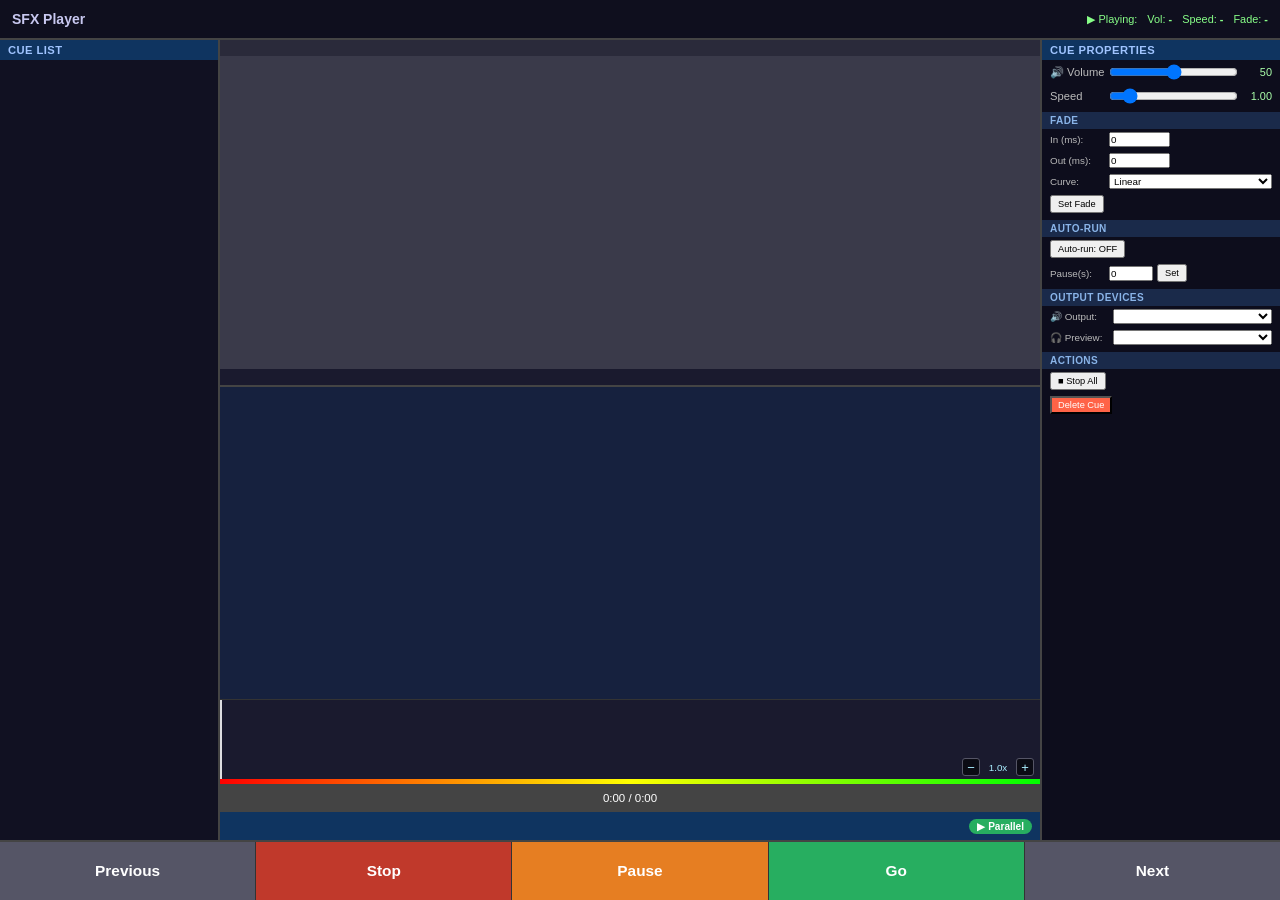
==== SFXPlayer/SFXPlayer/html/index.html @ 479937c6 "Migrate WebSockets to SignalR for improved stability Agent-Logs-Url: https://github.com/jmrush97/SFX" ====
<!DOCTYPE html>
<html lang="en">
<head>
    <meta charset="utf-8" />
    <meta name="viewport" content="width=device-width, initial-scale=1.0, minimum-scale=0.5, user-scalable=yes" />
    <title id="TitleTab">SFX Player</title>
    <link rel="stylesheet" href="styles.css" />
    <script src="signalr.min.js"></script>
    <script src="webapp.js"></script>
</head>

<body>
<div class="app-container">

    <!-- Title bar -->
    <div class="title-bar">
        <span id="Title">SFX Player</span>
        <span id="playingInfoContent" class="playing-info">
            <span>&#9654; Playing:</span>
            <span>Vol: <strong id="PlayingVolume">-</strong></span>
            <span>Speed: <strong id="PlayingSpeed">-</strong></span>
            <span>Fade: <strong id="PlayingFadeGain">-</strong></span>
        </span>
    </div>

    <!-- Three-column main area -->
    <div class="main-area">

        <!-- LEFT: full cue list -->
        <div class="left-panel">
            <div class="panel-header">Cue List</div>
            <div id="cueListContainer" class="cue-list-container"></div>
        </div>

        <!-- CENTER: display + waveform + progress -->
        <div class="center-panel">
            <div class="prev-cue-bar cue-detail">
                <span id="PrevCueNumber" style="font-weight:bold;"></span>
                <span id="PrevCueDescription"></span>
                <span id="PrevCueFileName" style="color:#aaa;"></span>
            </div>
            <div id="PrevMainText" class="cue-text prev-cue"></div>
            <div class="next-cue-bar cue-detail">
                <span id="CueNumber" style="font-weight:bold;"></span>
                <span id="CueDescription"></span>
                <span id="CueFileName" style="color:#aaa;"></span>
                <span id="CueVolume" style="color:#afa;"></span>
                <span id="CueAutoRunDetail" style="color:#8f8;"></span>
            </div>
            <div id="MainText" class="cue-text current-cue"></div>
            <div id="waveformContainer">
                <canvas id="waveformCanvas"></canvas>
                <div id="waveformPositionLine"></div>
                <div id="waveformZoomBar">
                    <button onclick="waveformZoomOut()" title="Zoom out">&#8722;</button>
                    <span id="waveZoomLabel">1.0x</span>
                    <button onclick="waveformZoomIn()" title="Zoom in">&#43;</button>
                </div>
            </div>
            <div id="fadeGainBar" title="Volume fade level"><div id="fadeGainFill"></div></div>
            <div id="progressContainer">
                <div id="progressBar"></div>
                <div id="progressTime">0:00 / 0:00</div>
            </div>
            <div class="info-row">
                <span id="TrackInfo" class="track-info"></span>
                <span id="CueMode" class="cue-mode parallel">&#9654; Parallel</span>
            </div>
        </div>

        <!-- RIGHT: current cue properties -->
        <div class="right-panel">
            <div class="panel-header">Cue Properties</div>

            <div class="prop-row">
                <label for="volumeSlider">&#128266; Volume</label>
                <input id="volumeSlider" type="range" min="0" max="100" value="50"
                    oninput="webapp.sendCommand('volume:' + this.value)" />
                <span id="CurrentVolume" class="prop-val">50</span>
            </div>

            <div class="prop-row">
                <label for="speedSlider">Speed</label>
                <input id="speedSlider" type="range" min="10" max="800" value="100"
                    oninput="webapp.sendCommand('speed:' + (this.value / 100).toFixed(2))" />
                <span id="CurrentSpeed" class="prop-val">1.00</span>
            </div>

            <div class="prop-group-header">Fade</div>
            <div class="prop-row small">
                <label for="fadeInInput">In (ms):</label>
                <input id="fadeInInput" type="number" min="0" max="300000" step="100" value="0" />
            </div>
            <div class="prop-row small">
                <label for="fadeOutInput">Out (ms):</label>
                <input id="fadeOutInput" type="number" min="0" max="300000" step="100" value="0" />
            </div>
            <div class="prop-row small">
                <label for="fadeCurveSelect">Curve:</label>
                <select id="fadeCurveSelect">
                    <option value="linear">Linear</option>
                    <option value="log">Logarithmic</option>
                </select>
            </div>
            <div class="prop-row small">
                <button onclick="setFade()">Set Fade</button>
                <span id="CueFadeInMs" style="display:none;"></span>
                <span id="CueFadeOutMs" style="display:none;"></span>
                <span id="CueFadeCurve" style="display:none;"></span>
            </div>

            <div class="prop-group-header">Auto-run</div>
            <div class="prop-row small">
                <button onclick="toggleAutoRun()" id="btnAutoRun">Auto-run: OFF</button>
            </div>
            <div class="prop-row small">
                <label>Pause(s):</label>
                <input id="pauseInput" type="number" min="0" max="60" step="0.1" value="0" style="width:44px;" />
                <button onclick="setPause()">Set</button>
            </div>

            <div class="prop-group-header">Output Devices</div>
            <div class="prop-row small">
                <label for="playbackDeviceSelect">&#128266; Output:</label><br/>
                <select id="playbackDeviceSelect" onchange="webapp.sendCommand('device:' + this.value)"></select>
            </div>
            <div class="prop-row small">
                <label for="previewDeviceSelect">&#127911; Preview:</label><br/>
                <select id="previewDeviceSelect" onchange="webapp.sendCommand('previewdevice:' + this.value)"></select>
            </div>

            <div class="prop-group-header">Actions</div>
            <div class="prop-row small">
                <button id="btnStopAll" onclick="webapp.sendCommand('stop')" title="Stop all playing audio">&#9632; Stop All</button>
            </div>
            <div class="prop-row small">
                <button onclick="deleteCue()" style="background:tomato;color:white;">Delete Cue</button>
            </div>
        </div>
    </div>

    <!-- Navigation bar -->
    <div class="nav-bar">
        <button class="nav-btn btn-prev" onclick="webapp.sendCommand('previous')">Previous</button>
        <button class="nav-btn btn-stop" onclick="webapp.sendCommand('stop')">Stop</button>
        <button class="nav-btn btn-pause" id="btnPause" onclick="webapp.sendCommand('togglepause')">Pause</button>
        <button class="nav-btn btn-go" onclick="webapp.sendCommand('play')">Go</button>
        <button class="nav-btn btn-next" onclick="webapp.sendCommand('next')">Next</button>
    </div>

</div>
</body>
</html>
---- SFXPlayer/SFXPlayer/html/styles.css ----
* {
    box-sizing: border-box;
    margin: 0;
    padding: 0;
    -webkit-user-select: none;
    -moz-user-select: none;
    -ms-user-select: none;
    user-select: none;
}

html, body {
    height: 100%;
    width: 100%;
    overflow: hidden;
    background-color: #1a1a2e;
    color: #e0e0e0;
    font-family: 'Segoe UI', Arial, sans-serif;
    font-size: 14px;
}

/* ─── App shell ─────────────────────────────────────────────────────────────── */
.app-container {
    display: flex;
    flex-direction: column;
    height: 100vh;
    width: 100%;
    min-width: 900px;
    min-height: 600px;
}

/* ─── Title bar ──────────────────────────────────────────────────────────────── */
.title-bar {
    height: 40px;
    flex-shrink: 0;
    background-color: #0f0f1e;
    border-bottom: 2px solid #444;
    display: flex;
    align-items: center;
    padding: 0 12px;
    gap: 16px;
    font-size: 1em;
    font-weight: bold;
    color: #c8c8f0;
}

.playing-info {
    display: flex;
    gap: 10px;
    font-size: 0.78em;
    font-weight: normal;
    color: #8f8;
    margin-left: auto;
}

/* ─── Main three-column area ─────────────────────────────────────────────────── */
.main-area {
    flex: 1;
    display: flex;
    min-height: 0;
    overflow: hidden;
}

/* ─── Left panel: cue list ───────────────────────────────────────────────────── */
.left-panel {
    width: 220px;
    min-width: 160px;
    flex-shrink: 0;
    display: flex;
    flex-direction: column;
    border-right: 2px solid #444;
    background-color: #111122;
    overflow: hidden;
}

.panel-header {
    background-color: #0f3460;
    color: #a0c4ff;
    font-size: 0.8em;
    font-weight: bold;
    padding: 4px 8px;
    flex-shrink: 0;
    letter-spacing: 0.04em;
    text-transform: uppercase;
}

.cue-list-container {
    flex: 1;
    overflow-y: auto;
    overflow-x: hidden;
}

.cue-list-item {
    padding: 4px 6px;
    border-bottom: 1px solid #222;
    cursor: pointer;
    font-size: 0.75em;
    line-height: 1.4;
}

.cue-list-item:hover {
    background-color: #1e2a4a;
}

.cue-list-item.current-cue {
    background-color: #1a3a6a;
    border-left: 3px solid #4af;
}

.cue-num {
    color: #7af;
    font-weight: bold;
    margin-right: 4px;
}

.cue-desc {
    color: #e0e0e0;
    display: block;
    white-space: nowrap;
    overflow: hidden;
    text-overflow: ellipsis;
    max-width: 100%;
}

.cue-file {
    color: #888;
    display: block;
    white-space: nowrap;
    overflow: hidden;
    text-overflow: ellipsis;
    max-width: 100%;
}

.cue-meta {
    color: #afa;
    font-size: 0.9em;
}

/* ─── Center panel ───────────────────────────────────────────────────────────── */
.center-panel {
    flex: 1;
    display: flex;
    flex-direction: column;
    min-width: 0;
    overflow: hidden;
}

.cue-detail {
    font-size: 0.75em;
    color: #ccc;
    padding: 2px 8px;
    white-space: nowrap;
    overflow: hidden;
    text-overflow: ellipsis;
    flex-shrink: 0;
}

.cue-detail span { margin-right: 6px; }

.prev-cue-bar {
    background-color: #2a2a3a;
}

.next-cue-bar {
    background-color: #1a1a2e;
}

.cue-text {
    flex: 1;
    display: flex;
    align-items: center;
    justify-content: center;
    padding: 12px 16px;
    font-size: clamp(1rem, 3vw, 2.2rem);
    font-weight: bold;
    text-align: center;
    overflow: hidden;
    word-break: break-word;
    min-height: 0;
}

.cue-text.prev-cue {
    background-color: #3a3a4a;
    color: #aaaacc;
}

.cue-text.current-cue {
    background-color: #16213e;
    color: #ffffff;
    border-top: 2px solid #444;
}

/* Waveform */
#waveformContainer {
    height: 80px;
    flex-shrink: 0;
    position: relative;
    background-color: #1a1a2e;
    border-top: 1px solid #333;
}

#waveformCanvas {
    width: 100%;
    height: 100%;
    display: block;
    cursor: pointer;
}

#waveformPositionLine {
    position: absolute;
    top: 0;
    bottom: 0;
    width: 2px;
    background-color: rgba(255, 255, 255, 0.85);
    pointer-events: none;
    left: 0%;
    transition: left 0.1s linear;
}

/* Zoom bar overlaid at bottom-right of waveform */
#waveformZoomBar {
    position: absolute;
    bottom: 3px;
    right: 6px;
    display: flex;
    align-items: center;
    gap: 3px;
    pointer-events: all;
}

#waveformZoomBar button {
    background: rgba(0,0,0,0.55);
    color: #aef;
    border: 1px solid #556;
    border-radius: 3px;
    width: 18px;
    height: 18px;
    font-size: 13px;
    line-height: 1;
    cursor: pointer;
    padding: 0;
}

#waveformZoomBar button:hover { background: rgba(30,80,160,0.7); }

#waveZoomLabel {
    color: #aef;
    font-size: 0.7em;
    min-width: 30px;
    text-align: center;
    pointer-events: none;
}

/* Fade gain strip */
#fadeGainBar {
    height: 5px;
    flex-shrink: 0;
    background-color: #333;
    position: relative;
}

#fadeGainFill {
    height: 100%;
    background: linear-gradient(to right, #f00, #ff0, #0f0);
    width: 100%;
    transition: width 0.1s linear;
}

/* Progress */
#progressContainer {
    height: 28px;
    flex-shrink: 0;
    background-color: #444;
    position: relative;
}

#progressBar {
    height: 100%;
    width: 0%;
    background-color: limegreen;
    transition: width 0.1s linear;
}

#progressTime {
    position: absolute;
    top: 50%;
    left: 50%;
    transform: translate(-50%, -50%);
    color: white;
    font-size: 0.82em;
    white-space: nowrap;
    pointer-events: none;
}

/* Info row */
.info-row {
    height: 28px;
    flex-shrink: 0;
    background-color: #0f3460;
    display: flex;
    align-items: center;
    justify-content: space-between;
    padding: 0 8px;
    gap: 8px;
}

.track-info {
    font-size: 0.78em;
    color: #a0c4ff;
    white-space: nowrap;
    overflow: hidden;
    text-overflow: ellipsis;
}

.cue-mode {
    font-size: 0.72em;
    font-weight: bold;
    padding: 2px 8px;
    border-radius: 10px;
    white-space: nowrap;
    flex-shrink: 0;
}

.cue-mode.stop-others { background-color: #c0392b; color: #fff; }
.cue-mode.parallel    { background-color: #27ae60; color: #fff; }

/* ─── Right panel: cue properties ───────────────────────────────────────────── */
.right-panel {
    width: 240px;
    min-width: 180px;
    flex-shrink: 0;
    display: flex;
    flex-direction: column;
    border-left: 2px solid #444;
    background-color: #0d0d1c;
    overflow-y: auto;
    overflow-x: hidden;
}

.prop-group-header {
    background-color: #1a2a4a;
    color: #8ab4e8;
    font-size: 0.72em;
    font-weight: bold;
    padding: 3px 8px;
    text-transform: uppercase;
    letter-spacing: 0.04em;
    margin-top: 4px;
}

.prop-row {
    padding: 4px 8px;
    display: flex;
    align-items: center;
    gap: 4px;
    flex-wrap: wrap;
}

.prop-row label {
    font-size: 0.8em;
    white-space: nowrap;
    color: #bbb;
    min-width: 55px;
}

.prop-row input[type="range"] {
    flex: 1;
    min-width: 60px;
}

.prop-val {
    font-size: 0.78em;
    color: #afa;
    min-width: 30px;
    text-align: right;
}

.prop-row.small {
    font-size: 0.78em;
    padding: 3px 8px;
    gap: 4px;
}

.prop-row.small label  { font-size: 0.9em; }
.prop-row.small input  { font-size: 0.9em; }
.prop-row.small select { font-size: 0.9em; max-width: 100%; }
.prop-row.small button { font-size: 0.85em; padding: 2px 6px; cursor: pointer; }

.prop-row select {
    font-size: 0.82em;
    max-width: 100%;
    flex: 1;
}

/* ─── Navigation bar ─────────────────────────────────────────────────────────── */
.nav-bar {
    height: 60px;
    flex-shrink: 0;
    display: flex;
    border-top: 2px solid #444;
}

.nav-btn {
    flex: 1;
    border: none;
    border-right: 1px solid #333;
    cursor: pointer;
    font-size: clamp(0.85rem, 2vw, 1.1rem);
    font-weight: bold;
    color: #ffffff;
    transition: filter 0.1s ease;
    outline: none;
}

.nav-btn:last-child { border-right: none; }
.nav-btn:active     { filter: brightness(0.75); }
.btn-prev  { background-color: #555566; }
.btn-stop  { background-color: #c0392b; }
.btn-pause { background-color: #e67e22; }
.btn-go    { background-color: #27ae60; }
.btn-next  { background-color: #555566; }
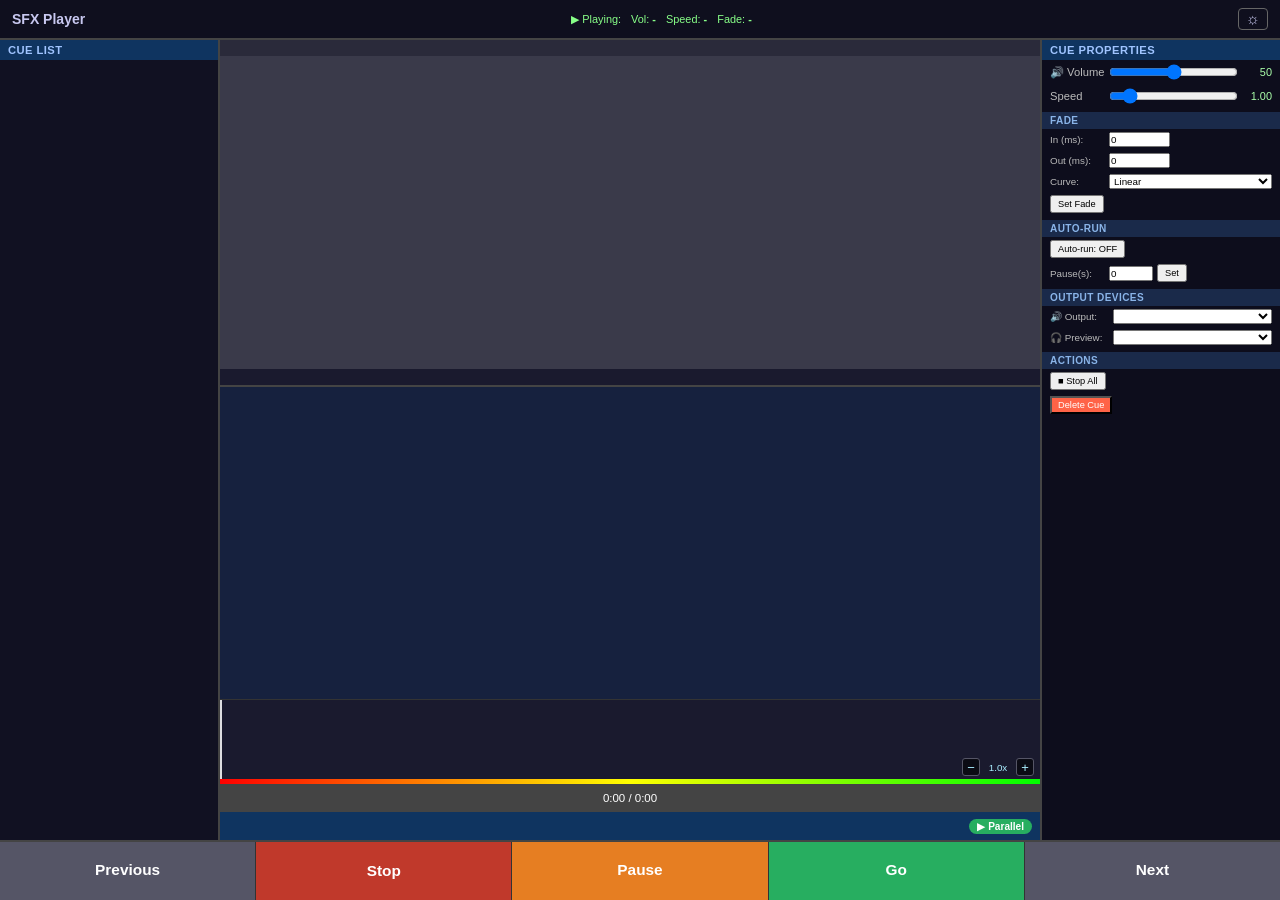
==== commit 834c3c82: "feat: fix COM exception on speed change, disable Go/Pause when loading, show track refs on nav butto" ====
--- a/SFXPlayer/SFXPlayer/html/index.html
+++ b/SFXPlayer/SFXPlayer/html/index.html
@@ -21,6 +21,7 @@
             <span>Speed: <strong id="PlayingSpeed">-</strong></span>
             <span>Fade: <strong id="PlayingFadeGain">-</strong></span>
         </span>
+        <button id="btnThemeToggle" class="theme-toggle-btn" onclick="toggleTheme()" title="Toggle light/dark theme">&#9788;</button>
     </div>
 
     <!-- Three-column main area -->
@@ -141,11 +142,23 @@
 
     <!-- Navigation bar -->
     <div class="nav-bar">
-        <button class="nav-btn btn-prev" onclick="webapp.sendCommand('previous')">Previous</button>
+        <button class="nav-btn btn-prev" onclick="webapp.sendCommand('previous')" id="btnPrev">
+            <span class="nav-btn-label">Previous</span>
+            <span class="nav-btn-track" id="prevTrackRef"></span>
+        </button>
         <button class="nav-btn btn-stop" onclick="webapp.sendCommand('stop')">Stop</button>
-        <button class="nav-btn btn-pause" id="btnPause" onclick="webapp.sendCommand('togglepause')">Pause</button>
-        <button class="nav-btn btn-go" onclick="webapp.sendCommand('play')">Go</button>
-        <button class="nav-btn btn-next" onclick="webapp.sendCommand('next')">Next</button>
+        <button class="nav-btn btn-pause" id="btnPause" onclick="webapp.sendCommand('togglepause')">
+            <span class="nav-btn-label">Pause</span>
+            <span class="nav-btn-track" id="pauseTrackRef"></span>
+        </button>
+        <button class="nav-btn btn-go" id="btnGo" onclick="webapp.sendCommand('play')">
+            <span class="nav-btn-label">Go</span>
+            <span class="nav-btn-track" id="goTrackRef"></span>
+        </button>
+        <button class="nav-btn btn-next" onclick="webapp.sendCommand('next')" id="btnNext">
+            <span class="nav-btn-label">Next</span>
+            <span class="nav-btn-track" id="nextNextTrackRef"></span>
+        </button>
     </div>
 
 </div>
--- a/SFXPlayer/SFXPlayer/html/styles.css
+++ b/SFXPlayer/SFXPlayer/html/styles.css
@@ -409,12 +409,166 @@
     color: #ffffff;
     transition: filter 0.1s ease;
     outline: none;
+    display: flex;
+    flex-direction: column;
+    align-items: center;
+    justify-content: center;
+    padding: 2px 4px;
+    gap: 2px;
+    line-height: 1.1;
+}
+
+.nav-btn-label {
+    display: block;
+}
+
+.nav-btn-track {
+    display: block;
+    font-size: 0.58em;
+    font-weight: normal;
+    opacity: 0.85;
+    white-space: nowrap;
+    overflow: hidden;
+    text-overflow: ellipsis;
+    max-width: 100%;
 }
 
 .nav-btn:last-child { border-right: none; }
 .nav-btn:active     { filter: brightness(0.75); }
+.nav-btn.btn-disabled,
+.nav-btn:disabled   { opacity: 0.4; cursor: not-allowed; filter: none; }
 .btn-prev  { background-color: #555566; }
 .btn-stop  { background-color: #c0392b; }
 .btn-pause { background-color: #e67e22; }
 .btn-go    { background-color: #27ae60; }
 .btn-next  { background-color: #555566; }
+
+/* ─── Theme toggle button ────────────────────────────────────────────────────── */
+.theme-toggle-btn {
+    background: none;
+    border: 1px solid #666;
+    border-radius: 4px;
+    color: #c8c8f0;
+    font-size: 1.1em;
+    cursor: pointer;
+    padding: 2px 7px;
+    margin-left: auto;
+    flex-shrink: 0;
+    line-height: 1;
+}
+.theme-toggle-btn:hover { background: rgba(255,255,255,0.1); }
+
+/* ─── Light theme ────────────────────────────────────────────────────────────── */
+body.light-theme {
+    background-color: #f5f5f5;
+    color: #1a1a1a;
+}
+
+body.light-theme .title-bar {
+    background-color: #e0e0f0;
+    border-bottom-color: #aaa;
+    color: #1a1a60;
+}
+
+body.light-theme .playing-info {
+    color: #007700;
+}
+
+body.light-theme .left-panel {
+    background-color: #eaeaf5;
+    border-right-color: #bbb;
+}
+
+body.light-theme .panel-header {
+    background-color: #3060b0;
+    color: #ffffff;
+}
+
+body.light-theme .cue-list-item {
+    border-bottom-color: #ccc;
+    color: #1a1a1a;
+}
+
+body.light-theme .cue-list-item:hover {
+    background-color: #d0d8f0;
+}
+
+body.light-theme .cue-list-item.current-cue {
+    background-color: #b0c8f0;
+    border-left-color: #0055aa;
+}
+
+body.light-theme .cue-num  { color: #0044aa; }
+body.light-theme .cue-desc { color: #1a1a1a; }
+body.light-theme .cue-file { color: #555; }
+body.light-theme .cue-meta { color: #007700; }
+
+body.light-theme .center-panel { }
+
+body.light-theme .prev-cue-bar {
+    background-color: #dcdcec;
+    color: #555;
+}
+
+body.light-theme .next-cue-bar {
+    background-color: #f0f0ff;
+    color: #222;
+}
+
+body.light-theme .cue-text.prev-cue {
+    background-color: #dcdcec;
+    color: #444455;
+}
+
+body.light-theme .cue-text.current-cue {
+    background-color: #ffffff;
+    color: #1a1a1a;
+    border-top-color: #aaa;
+}
+
+body.light-theme #waveformContainer,
+body.light-theme #waveformCanvas { background-color: #e8e8f8; }
+
+body.light-theme #waveformZoomBar button {
+    background: rgba(220,220,255,0.8);
+    color: #003388;
+    border-color: #99a;
+}
+body.light-theme #waveformZoomBar button:hover { background: rgba(180,200,255,0.9); }
+body.light-theme #waveZoomLabel { color: #003388; }
+
+body.light-theme #progressContainer { background-color: #ccc; }
+body.light-theme #progressTime { color: #1a1a1a; }
+
+body.light-theme .info-row {
+    background-color: #3060b0;
+    color: #fff;
+}
+body.light-theme .track-info { color: #d0e4ff; }
+
+body.light-theme .right-panel {
+    background-color: #f0f0ff;
+    border-left-color: #bbb;
+}
+
+body.light-theme .prop-group-header {
+    background-color: #c8d8f0;
+    color: #1a1a60;
+}
+
+body.light-theme .prop-row label { color: #333; }
+body.light-theme .prop-val { color: #007700; }
+
+body.light-theme .nav-bar {
+    border-top-color: #bbb;
+}
+
+body.light-theme .nav-btn-track {
+    opacity: 0.9;
+}
+
+body.light-theme .theme-toggle-btn {
+    border-color: #aaa;
+    color: #1a1a60;
+}
+body.light-theme .theme-toggle-btn:hover { background: rgba(0,0,0,0.08); }
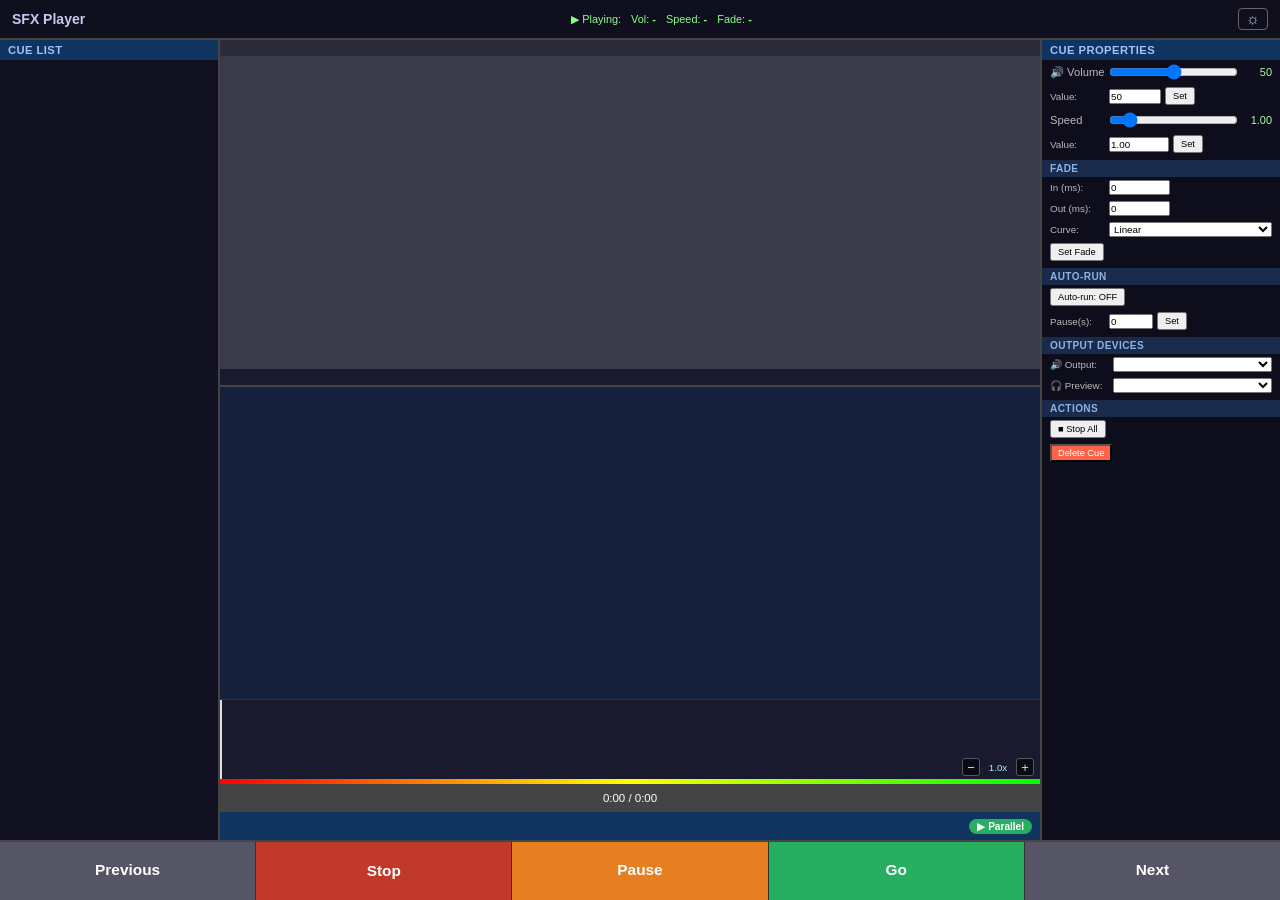
==== commit 93f48a20: "feat: add numeric entry + Set button for volume and speed sliders in web app Agent-Logs-Url: https:/" ====
--- a/SFXPlayer/SFXPlayer/html/index.html
+++ b/SFXPlayer/SFXPlayer/html/index.html
@@ -15,6 +15,8 @@
     <!-- Title bar -->
     <div class="title-bar">
         <span id="Title">SFX Player</span>
+        <span id="connectionStatus" style="display:none;font-size:0.8em;margin-left:8px;"></span>
+        <button id="btnReconnect" class="reconnect-btn" style="display:none;" onclick="webapp.manualReconnect()" title="Reconnect to server">&#8635; Reconnect</button>
         <span id="playingInfoContent" class="playing-info">
             <span>&#9654; Playing:</span>
             <span>Vol: <strong id="PlayingVolume">-</strong></span>
@@ -76,15 +78,25 @@
             <div class="prop-row">
                 <label for="volumeSlider">&#128266; Volume</label>
                 <input id="volumeSlider" type="range" min="0" max="100" value="50"
-                    oninput="webapp.sendCommand('volume:' + this.value)" />
+                    oninput="webapp.sendCommand('volume:' + this.value); document.getElementById('volumeInput').value = this.value;" />
                 <span id="CurrentVolume" class="prop-val">50</span>
+            </div>
+            <div class="prop-row small">
+                <label for="volumeInput">Value:</label>
+                <input id="volumeInput" type="number" min="0" max="100" step="1" value="50" style="width:52px;" />
+                <button onclick="setVolume()">Set</button>
             </div>
 
             <div class="prop-row">
                 <label for="speedSlider">Speed</label>
                 <input id="speedSlider" type="range" min="10" max="800" value="100"
-                    oninput="webapp.sendCommand('speed:' + (this.value / 100).toFixed(2))" />
+                    oninput="webapp.sendCommand('speed:' + (this.value / 100).toFixed(2)); document.getElementById('speedInput').value = (this.value / 100).toFixed(2);" />
                 <span id="CurrentSpeed" class="prop-val">1.00</span>
+            </div>
+            <div class="prop-row small">
+                <label for="speedInput">Value:</label>
+                <input id="speedInput" type="number" min="0.10" max="8.00" step="0.01" value="1.00" style="width:60px;" />
+                <button onclick="setSpeed()">Set</button>
             </div>
 
             <div class="prop-group-header">Fade</div>
--- a/SFXPlayer/SFXPlayer/html/styles.css
+++ b/SFXPlayer/SFXPlayer/html/styles.css
@@ -443,6 +443,22 @@
 .btn-go    { background-color: #27ae60; }
 .btn-next  { background-color: #555566; }
 
+/* ─── Reconnect button ───────────────────────────────────────────────────────── */
+.reconnect-btn {
+    background: #7a3a00;
+    border: 1px solid #c86000;
+    border-radius: 4px;
+    color: #ffcc88;
+    font-size: 0.8em;
+    cursor: pointer;
+    padding: 2px 8px;
+    flex-shrink: 0;
+    line-height: 1.4;
+    white-space: nowrap;
+}
+.reconnect-btn:hover { background: #a05010; }
+.reconnect-btn:active { background: #c86000; }
+
 /* ─── Theme toggle button ────────────────────────────────────────────────────── */
 .theme-toggle-btn {
     background: none;
@@ -572,3 +588,10 @@
     color: #1a1a60;
 }
 body.light-theme .theme-toggle-btn:hover { background: rgba(0,0,0,0.08); }
+
+body.light-theme .reconnect-btn {
+    background: #ffe0b0;
+    border-color: #c87030;
+    color: #8b4500;
+}
+body.light-theme .reconnect-btn:hover { background: #ffd090; }
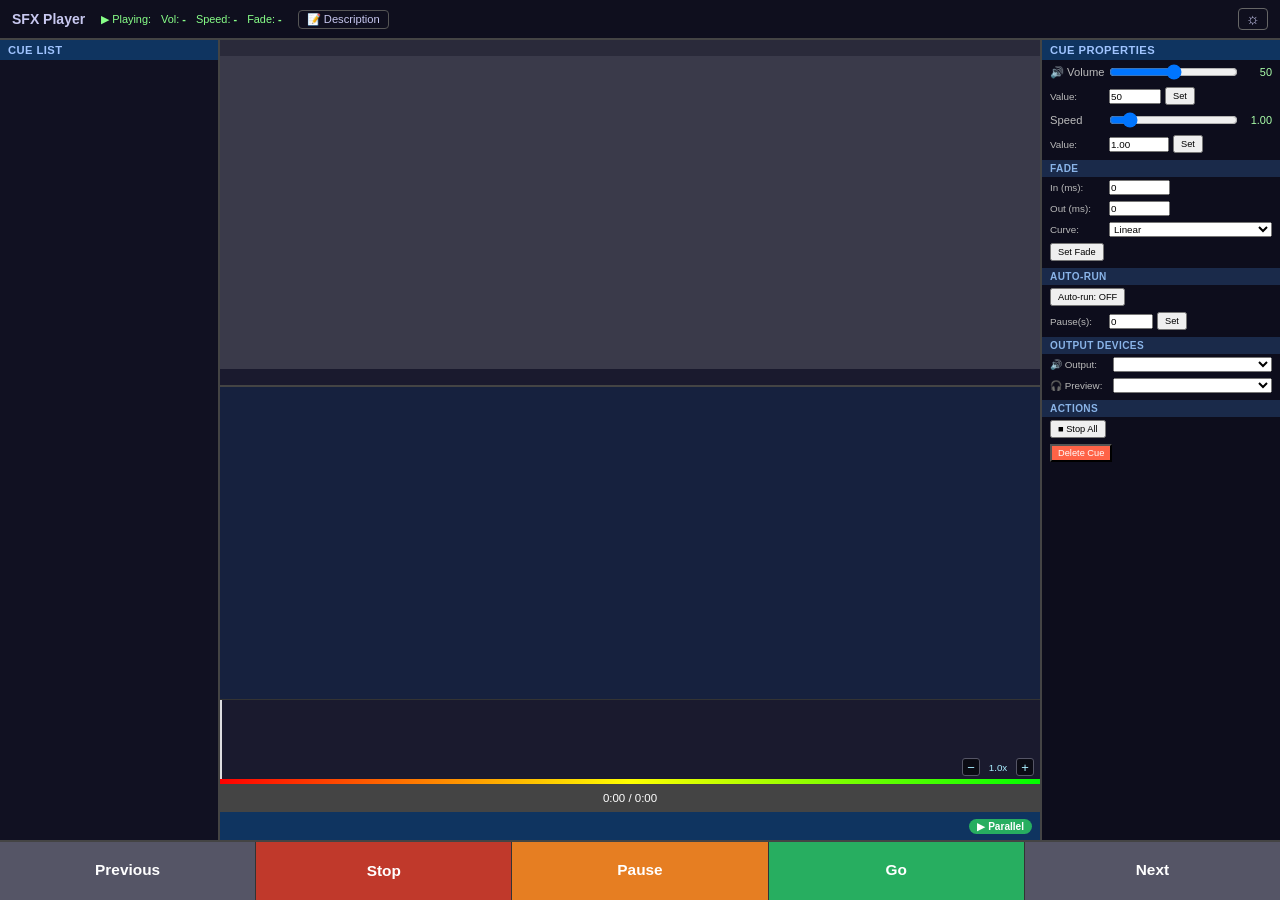
==== commit 3a6b0d28: "feat: fix fade/delay input stomping; add show description, save history, device persistence Agent-Lo" ====
--- a/SFXPlayer/SFXPlayer/html/index.html
+++ b/SFXPlayer/SFXPlayer/html/index.html
@@ -23,6 +23,8 @@
             <span>Speed: <strong id="PlayingSpeed">-</strong></span>
             <span>Fade: <strong id="PlayingFadeGain">-</strong></span>
         </span>
+        <button class="desc-btn" onclick="openDescriptionPopup()" title="View / edit cue list description and save history">&#128221; Description</button>
+        <span id="lastSaveInfo" class="last-save-info"></span>
         <button id="btnThemeToggle" class="theme-toggle-btn" onclick="toggleTheme()" title="Toggle light/dark theme">&#9788;</button>
     </div>
 
@@ -173,6 +175,33 @@
         </button>
     </div>
 
+    <!-- Description popup overlay -->
+    <div id="descriptionPopup" class="desc-popup-overlay" style="display:none;">
+        <div class="desc-popup">
+            <div class="desc-popup-header">
+                <span>Cue List Description</span>
+                <button class="desc-popup-close" onclick="closeDescriptionPopup()" title="Close">&#10005;</button>
+            </div>
+            <div class="desc-popup-body">
+                <label for="descriptionTextarea">Description:</label>
+                <textarea id="descriptionTextarea" rows="4" placeholder="Enter a description for this cue list..."></textarea>
+                <div class="desc-popup-history-label">Save History:</div>
+                <div class="desc-popup-history-wrap">
+                    <table class="desc-history-table">
+                        <thead>
+                            <tr><th>Date / Time</th><th>User</th><th>Reason</th></tr>
+                        </thead>
+                        <tbody id="saveHistoryBody"></tbody>
+                    </table>
+                </div>
+            </div>
+            <div class="desc-popup-footer">
+                <button onclick="saveDescriptionPopup()" class="desc-popup-save">Save</button>
+                <button onclick="closeDescriptionPopup()">Cancel</button>
+            </div>
+        </div>
+    </div>
+
 </div>
 </body>
 </html>
--- a/SFXPlayer/SFXPlayer/html/styles.css
+++ b/SFXPlayer/SFXPlayer/html/styles.css
@@ -595,3 +595,169 @@
     color: #8b4500;
 }
 body.light-theme .reconnect-btn:hover { background: #ffd090; }
+
+/* ─── Last-save info in title bar ────────────────────────────────────────────── */
+.last-save-info {
+    font-size: 0.72em;
+    font-weight: normal;
+    color: #9090b8;
+    flex: 1;
+    overflow: hidden;
+    text-overflow: ellipsis;
+    white-space: nowrap;
+}
+
+.desc-btn {
+    background: transparent;
+    border: 1px solid #555;
+    color: #c8c8f0;
+    border-radius: 4px;
+    padding: 2px 8px;
+    cursor: pointer;
+    font-size: 0.8em;
+    flex-shrink: 0;
+}
+.desc-btn:hover { background: rgba(255,255,255,0.08); }
+
+/* ─── Description popup overlay ─────────────────────────────────────────────── */
+.desc-popup-overlay {
+    position: fixed;
+    inset: 0;
+    background: rgba(0,0,0,0.6);
+    z-index: 1000;
+    display: flex;
+    align-items: center;
+    justify-content: center;
+}
+
+.desc-popup {
+    background: #1e1e3a;
+    border: 1px solid #555;
+    border-radius: 8px;
+    width: 620px;
+    max-width: 96vw;
+    max-height: 80vh;
+    display: flex;
+    flex-direction: column;
+    box-shadow: 0 8px 32px rgba(0,0,0,0.5);
+}
+
+.desc-popup-header {
+    display: flex;
+    align-items: center;
+    justify-content: space-between;
+    padding: 10px 14px;
+    border-bottom: 1px solid #444;
+    font-weight: bold;
+    font-size: 1em;
+    color: #c8c8f0;
+    flex-shrink: 0;
+}
+
+.desc-popup-close {
+    background: transparent;
+    border: none;
+    color: #aaa;
+    font-size: 1.1em;
+    cursor: pointer;
+    padding: 2px 6px;
+}
+.desc-popup-close:hover { color: #fff; }
+
+.desc-popup-body {
+    padding: 12px 14px;
+    overflow-y: auto;
+    flex: 1;
+    display: flex;
+    flex-direction: column;
+    gap: 8px;
+}
+
+.desc-popup-body label {
+    font-size: 0.85em;
+    color: #aaa;
+}
+
+.desc-popup-body textarea {
+    width: 100%;
+    background: #111128;
+    color: #ddd;
+    border: 1px solid #555;
+    border-radius: 4px;
+    padding: 6px;
+    font-size: 0.9em;
+    resize: vertical;
+    -webkit-user-select: text;
+    user-select: text;
+}
+
+.desc-popup-history-label {
+    font-size: 0.85em;
+    color: #aaa;
+    margin-top: 4px;
+}
+
+.desc-popup-history-wrap {
+    overflow-y: auto;
+    max-height: 200px;
+    border: 1px solid #444;
+    border-radius: 4px;
+}
+
+.desc-history-table {
+    width: 100%;
+    border-collapse: collapse;
+    font-size: 0.82em;
+}
+.desc-history-table th {
+    background: #16163a;
+    color: #9898c0;
+    padding: 4px 8px;
+    text-align: left;
+    position: sticky;
+    top: 0;
+}
+.desc-history-table td {
+    padding: 4px 8px;
+    border-top: 1px solid #333;
+    color: #ccc;
+}
+.desc-history-table tr:hover td { background: rgba(255,255,255,0.04); }
+
+.desc-popup-footer {
+    display: flex;
+    justify-content: flex-end;
+    gap: 8px;
+    padding: 10px 14px;
+    border-top: 1px solid #444;
+    flex-shrink: 0;
+}
+
+.desc-popup-footer button {
+    padding: 5px 18px;
+    border-radius: 4px;
+    border: 1px solid #555;
+    background: #2a2a4a;
+    color: #ddd;
+    cursor: pointer;
+}
+.desc-popup-footer button:hover { background: #3a3a5a; }
+.desc-popup-footer .desc-popup-save {
+    background: #2a5a2a;
+    border-color: #3a8a3a;
+    color: #afa;
+}
+.desc-popup-footer .desc-popup-save:hover { background: #3a7a3a; }
+
+/* Light theme overrides for popup */
+body.light-theme .desc-popup { background: #f4f4ff; border-color: #bbb; color: #222; }
+body.light-theme .desc-popup-header { border-color: #ccc; color: #222; }
+body.light-theme .desc-popup-body textarea { background: #fff; color: #222; border-color: #bbb; }
+body.light-theme .desc-popup-history-wrap { border-color: #ccc; }
+body.light-theme .desc-history-table th { background: #e8e8f8; color: #444; }
+body.light-theme .desc-history-table td { color: #333; border-top-color: #ddd; }
+body.light-theme .desc-popup-footer { border-top-color: #ccc; }
+body.light-theme .desc-popup-footer button { background: #eee; border-color: #bbb; color: #333; }
+body.light-theme .desc-popup-footer .desc-popup-save { background: #d0f0d0; border-color: #4a8a4a; color: #1a4a1a; }
+body.light-theme .last-save-info { color: #5060a0; }
+body.light-theme .desc-btn { border-color: #aaa; color: #333; }
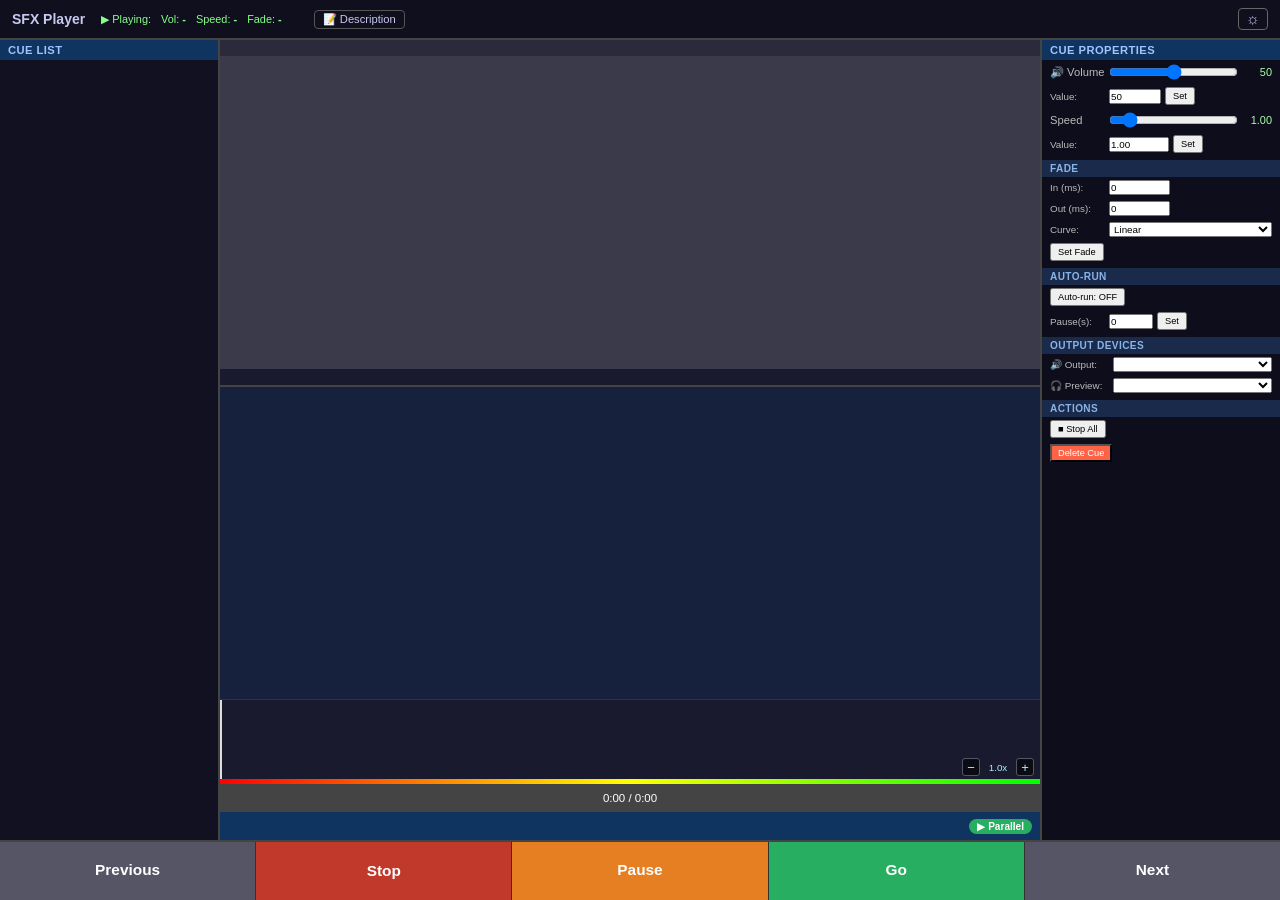
==== commit 3e89dbed: "Changes before error encountered Agent-Logs-Url: https://github.com/jmrush97/SFXPlayer/sessions/a0f7" ====
--- a/SFXPlayer/SFXPlayer/html/index.html
+++ b/SFXPlayer/SFXPlayer/html/index.html
@@ -23,6 +23,7 @@
             <span>Speed: <strong id="PlayingSpeed">-</strong></span>
             <span>Fade: <strong id="PlayingFadeGain">-</strong></span>
         </span>
+        <span id="connectedClientsInfo" class="connected-clients-info"></span>
         <button class="desc-btn" onclick="openDescriptionPopup()" title="View / edit cue list description and save history">&#128221; Description</button>
         <span id="lastSaveInfo" class="last-save-info"></span>
         <button id="btnThemeToggle" class="theme-toggle-btn" onclick="toggleTheme()" title="Toggle light/dark theme">&#9788;</button>
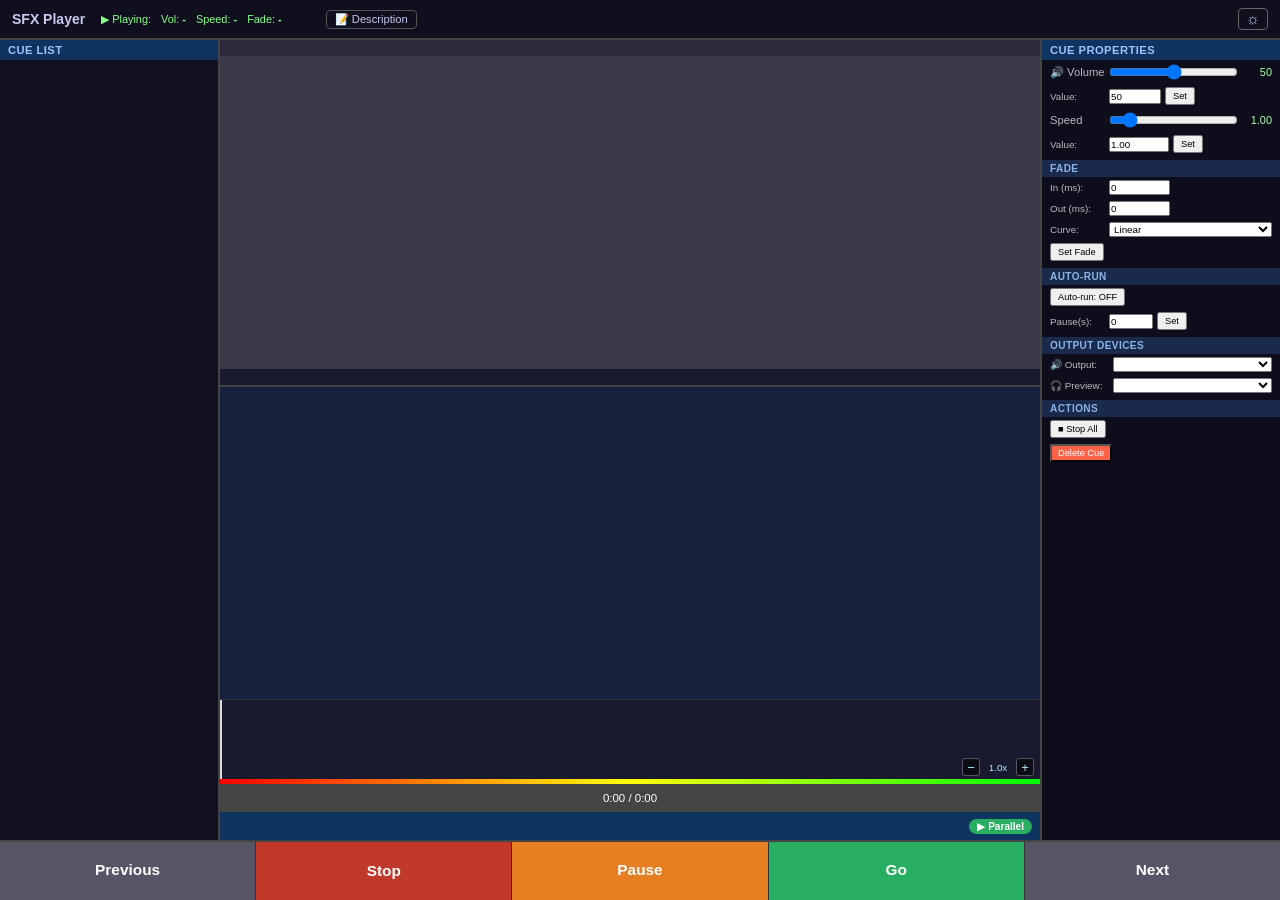
==== commit 57f75eb1: "feat: loading indicator, ±2 preload, instant play, markdown, play history, connected clients, help p" ====
--- a/SFXPlayer/SFXPlayer/html/index.html
+++ b/SFXPlayer/SFXPlayer/html/index.html
@@ -184,8 +184,17 @@
                 <button class="desc-popup-close" onclick="closeDescriptionPopup()" title="Close">&#10005;</button>
             </div>
             <div class="desc-popup-body">
-                <label for="descriptionTextarea">Description:</label>
-                <textarea id="descriptionTextarea" rows="4" placeholder="Enter a description for this cue list..."></textarea>
+                <label for="descriptionTextarea">Description (Markdown supported):</label>
+                <textarea id="descriptionTextarea" rows="4" placeholder="Enter a description for this cue list... (Markdown supported)"></textarea>
+                <div class="desc-popup-history-label">Play Usage History (last 3):</div>
+                <div class="desc-popup-history-wrap">
+                    <table class="desc-history-table">
+                        <thead>
+                            <tr><th>Date / Time</th><th>User</th><th>Machine</th></tr>
+                        </thead>
+                        <tbody id="playUsageHistoryBody"></tbody>
+                    </table>
+                </div>
                 <div class="desc-popup-history-label">Save History:</div>
                 <div class="desc-popup-history-wrap">
                     <table class="desc-history-table">
--- a/SFXPlayer/SFXPlayer/html/styles.css
+++ b/SFXPlayer/SFXPlayer/html/styles.css
@@ -106,6 +106,39 @@
     border-left: 3px solid #4af;
 }
 
+.cue-list-item.cue-loading {
+    opacity: 0.7;
+}
+
+.cue-instant-play {
+    display: inline-block;
+    margin-right: 4px;
+    color: #4f4;
+    cursor: pointer;
+    font-size: 0.9em;
+    padding: 0 3px;
+    border-radius: 3px;
+    vertical-align: middle;
+}
+
+.cue-instant-play:hover {
+    background: #4f4;
+    color: #000;
+}
+
+.cue-loading-badge {
+    display: inline-block;
+    margin-right: 4px;
+    color: #fa8;
+    font-size: 0.85em;
+    animation: spin 1s linear infinite;
+}
+
+@keyframes spin {
+    from { transform: rotate(0deg); }
+    to   { transform: rotate(360deg); }
+}
+
 .cue-num {
     color: #7af;
     font-weight: bold;
@@ -133,6 +166,12 @@
 .cue-meta {
     color: #afa;
     font-size: 0.9em;
+}
+
+.connected-clients-info {
+    font-size: 0.75em;
+    color: #8cf;
+    margin: 0 6px;
 }
 
 /* ─── Center panel ───────────────────────────────────────────────────────────── */
@@ -518,6 +557,9 @@
 body.light-theme .cue-desc { color: #1a1a1a; }
 body.light-theme .cue-file { color: #555; }
 body.light-theme .cue-meta { color: #007700; }
+body.light-theme .cue-instant-play { color: #007700; }
+body.light-theme .cue-instant-play:hover { background: #007700; color: #fff; }
+body.light-theme .connected-clients-info { color: #0055aa; }
 
 body.light-theme .center-panel { }
 
